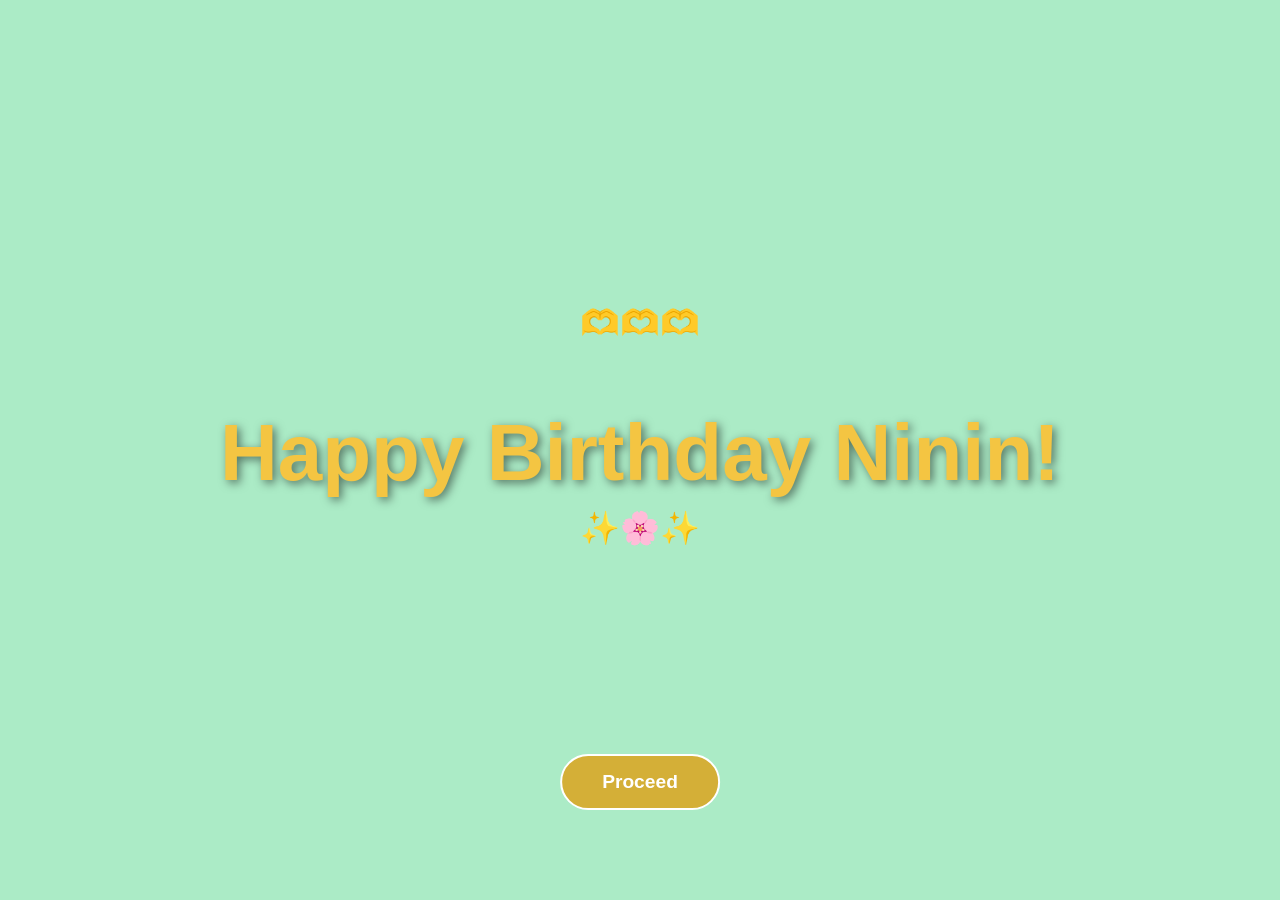
==== index.html @ a20d1628 "Add files via upload" ====
<!DOCTYPE html>
<html lang="en">
<head>
    <meta charset="UTF-8">
    <meta name="viewport" content="width=device-width, initial-scale=1.0">
    <title>PROJECT BIRTHDAY</title>
    <link rel="stylesheet" href="index.css">
</head>
<body>

    <video autoplay muted loop id="bg-video">
        <source src="assets/petals.mp4" type="video/mp4">
    </video>

    <div class="overlay"></div>

    <div class="container">
        <!-- Countdown Section -->
        <div id="countdown-wrapper" class="glass-panel">
            <h1>Counting down to your day...</h1>
            <div id="timer">
                <div class="time-box"><span id="days">00</span><p>Days</p></div>
                <div class="time-box"><span id="hours">00</span><p>Hours</p></div>
                <div class="time-box"><span id="minutes">00</span><p>Mins</p></div>
                <div class="time-box"><span id="seconds">00</span><p>Secs</p></div>
            </div>
        </div>

        <!-- Birthday Message Section -->
        <div id="birthday-message" class="glass-panel hidden">
            <div class="sparkles">🫶🫶🫶</div>
            <h2 class="greeting-text">Happy Birthday Ninin!</h2>
            <div class="sparkles">✨🌸✨</div>
            <a href="ninin1.html" class="proceed-btn">Proceed</a>
        </div>
    </div>

    <script>
        const targetDate = new Date("May 14, 2026 23:50:00").getTime();

        const timerInterval = setInterval(function() {
            const now = new Date().getTime();
            const distance = targetDate - now;

            // Logic for reveal
            if (distance < 0) {
                clearInterval(timerInterval);
                document.getElementById("countdown-wrapper").classList.add("hidden");
                document.getElementById("birthday-message").classList.remove("hidden");
                return;
            }

            // Time Calculations
            const d = Math.floor(distance / 86400000);
            const h = Math.floor((distance % 86400000) / 3600000);
            const m = Math.floor((distance % 3600000) / 60000);
            const s = Math.floor((distance % 60000) / 1000);

            // Display update
            document.getElementById("days").innerText = d.toString().padStart(2, '0');
            document.getElementById("hours").innerText = h.toString().padStart(2, '0');
            document.getElementById("minutes").innerText = m.toString().padStart(2, '0');
            document.getElementById("seconds").innerText = s.toString().padStart(2, '0');

        }, 1000);
    </script>
</body>
</html>
---- index.css ----
body, html {
    margin: 0;
    padding: 0;
    height: 100%;
    font-family: 'Segoe UI', Tahoma, Geneva, Verdana, sans-serif;
    overflow: hidden;
    color: white;
}

/* Video Background */
#bg-video {
    position: fixed;
    right: 0;
    bottom: 0;
    min-width: 100%;
    min-height: 100%;
    z-index: -1;
}

.overlay {
    position: fixed;
    top: 0;
    left: 0;
    width: 100%;
    height: 100%;
    background: rgba(46, 204, 113, 0.4); /* 60% Emerald Green Tint */
    z-index: 0;
}

.container {
    position: relative;
    z-index: 1;
    display: flex;
    justify-content: center;
    align-items: center;
    height: 100vh;
    text-align: center;
}

/* Countdown Styles */
#timer {
    display: flex;
    gap: 20px;
    margin-top: 20px;
}

 
 
 
 

/* Updated Frosted Glass Time Boxes */
.time-box {
    /* Semi-transparent Marigold to allow the petals to show through slightly */
    background: rgba(244, 197, 66, 0.25); 
    
    /* The "Magic" iPhone Blur Effect */
    backdrop-filter: blur(15px);
    -webkit-backdrop-filter: blur(15px); /* Safari support */
    
    padding: 25px;
    border-radius: 20px; /* Slightly rounder for that modern OS look */
    min-width: 90px;
    
    /* Subtle white border to define the glass edge */
    border: 1px solid rgba(255, 255, 255, 0.3);
    
    /* Soft glow instead of a heavy shadow */
    box-shadow: 0 8px 32px 0 rgba(0, 0, 0, 0.15);
    
    display: flex;
    flex-direction: column;
    align-items: center;
    justify-content: center;
}

.time-box span {
    font-size: 3.5rem;
    font-weight: 800; /* Extra bold for visibility */
    display: block;
    /* Using a slightly deeper gold for better contrast */
    color: #B8860B; 
    /* Stronger shadow to lift the number off the glass */
    text-shadow: 0 0 10px rgba(0, 0, 0, 0.3), 1px 1px 2px rgba(0, 0, 0, 0.5);
}

.time-box p {
    margin: 5px 0 0 0;
    text-transform: uppercase;
    font-size: 0.85rem; /* Slightly larger */
    letter-spacing: 1.5px;
    font-weight: 700;
    /* High-contrast white with a dark outline */
    color: #FFFFFF;
    text-shadow: 1px 1px 3px rgba(0, 0, 0, 0.6);
}

/* Birthday Message */
.greeting-text {
    font-size: 5rem;
    color: #F4C542; /* Marigold */
    text-shadow: 3px 3px 10px rgba(0,0,0,0.5);
    margin-bottom: 10px;
    animation: bounce 2s infinite;
}

.sparkles {
    font-size: 2rem;
    margin-bottom: 50px;
}

.proceed-btn {
    position: absolute;
    bottom: 10%;
    left: 50%;
    transform: translateX(-50%);
    background-color: #D4AF37; /* 10% Deep Gold */
    color: white;
    padding: 15px 40px;
    text-decoration: none;
    border-radius: 30px;
    font-weight: bold;
    font-size: 1.2rem;
    transition: 0.3s;
    border: 2px solid white;
}

.proceed-btn:hover {
    background-color: #F4C542;
    color: #1e8449;
}

.hidden {
    display: none !important;
}

@keyframes bounce {
    0%, 20%, 50%, 80%, 100% {transform: translateY(0);}
    40% {transform: translateY(-20px);}
    60% {transform: translateY(-10px);}
}
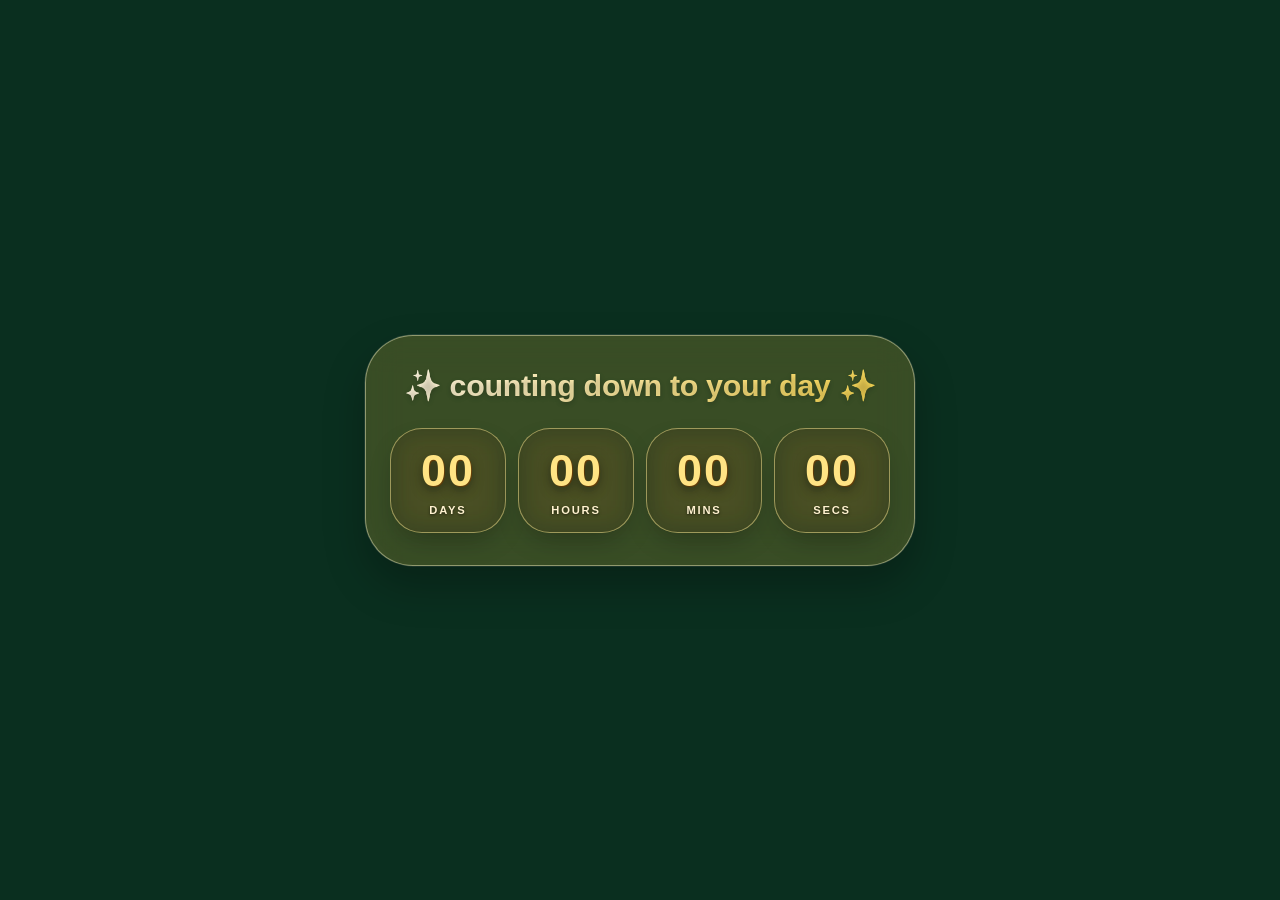
==== commit 44764365: "Update index.html" ====
--- a/index.html
+++ b/index.html
@@ -2,22 +2,316 @@
 <html lang="en">
 <head>
     <meta charset="UTF-8">
-    <meta name="viewport" content="width=device-width, initial-scale=1.0">
-    <title>PROJECT BIRTHDAY</title>
-    <link rel="stylesheet" href="index.css">
+    <meta name="viewport" content="width=device-width, initial-scale=1.0, viewport-fit=cover, user-scalable=no">
+    <title>PROJECT BIRTHDAY • NININ</title>
+    <style>
+        * {
+            margin: 0;
+            padding: 0;
+            box-sizing: border-box;
+        }
+
+        body, html {
+            margin: 0;
+            padding: 0;
+            height: 100%;
+            width: 100%;
+            font-family: 'Segoe UI', 'SF Pro Display', -apple-system, BlinkMacSystemFont, 'Roboto', Helvetica, Arial, sans-serif;
+            overflow: hidden;
+            color: white;
+            background: #0a2f1f; /* fallback rich green */
+        }
+
+        /* ----- VIDEO BACKGROUND ----- */
+        #bg-video {
+            position: fixed;
+            top: 0;
+            left: 0;
+            width: 100%;
+            height: 100%;
+            object-fit: cover;
+            z-index: -2;
+        }
+
+        /* ----- EMERALD TINT OVERLAY (softer, elegant) ----- */
+        .overlay {
+            position: fixed;
+            top: 0;
+            left: 0;
+            width: 100%;
+            height: 100%;
+            background: rgba(36, 113, 83, 0.55); /* richer emerald tone */
+            backdrop-filter: brightness(1.02);
+            z-index: -1;
+        }
+
+        /* main container - perfect centering on all phones */
+        .container {
+            position: relative;
+            z-index: 2;
+            display: flex;
+            justify-content: center;
+            align-items: center;
+            height: 100vh;
+            width: 100%;
+            text-align: center;
+            padding: 1rem;
+        }
+
+        /* Shared glass panel style — responsive & touch-friendly */
+        .glass-panel {
+            background: rgba(244, 197, 66, 0.2);
+            backdrop-filter: blur(18px);
+            -webkit-backdrop-filter: blur(18px);
+            border-radius: 48px;
+            border: 1px solid rgba(255, 245, 200, 0.45);
+            box-shadow: 0 20px 40px rgba(0, 0, 0, 0.25), 0 0 0 0.5px rgba(255, 255, 255, 0.2);
+            padding: 2rem 1.5rem;
+            width: 90%;
+            max-width: 550px;
+            transition: all 0.3s ease;
+        }
+
+        /* countdown specific heading */
+        .glass-panel h1 {
+            font-size: 1.9rem;
+            font-weight: 600;
+            letter-spacing: -0.3px;
+            margin-bottom: 1.5rem;
+            background: linear-gradient(135deg, #FFF8E7, #F7D44A);
+            background-clip: text;
+            -webkit-background-clip: text;
+            color: transparent;
+            text-shadow: 0 2px 5px rgba(0,0,0,0.2);
+        }
+
+        /* TIMER FLEX - responsive grid */
+        #timer {
+            display: flex;
+            flex-wrap: wrap;
+            justify-content: center;
+            gap: 12px;
+            margin-top: 0.5rem;
+        }
+
+        /* modern frosted glass time boxes — optimized for mobile tap targets */
+        .time-box {
+            background: rgba(30, 30, 20, 0.3);
+            backdrop-filter: blur(16px);
+            -webkit-backdrop-filter: blur(16px);
+            padding: 1rem 0.5rem;
+            border-radius: 32px;
+            min-width: 70px;
+            flex: 1 1 auto;
+            border: 1px solid rgba(255, 235, 150, 0.5);
+            box-shadow: 0 12px 28px -8px rgba(0, 0, 0, 0.3);
+            transition: transform 0.2s ease;
+        }
+
+        .time-box span {
+            font-size: 2.8rem;
+            font-weight: 800;
+            display: block;
+            color: #FFE484;
+            text-shadow: 0 4px 12px rgba(0, 0, 0, 0.5), 1px 1px 0 #7a4c0c;
+            letter-spacing: 2px;
+        }
+
+        .time-box p {
+            margin: 8px 0 0 0;
+            text-transform: uppercase;
+            font-size: 0.7rem;
+            letter-spacing: 1.8px;
+            font-weight: 700;
+            color: #FFF2D0;
+            text-shadow: 0 1px 3px rgba(0, 0, 0, 0.6);
+        }
+
+        /* birthday message section (hidden at start) */
+        #birthday-message {
+            text-align: center;
+            padding: 2rem 1.8rem;
+        }
+
+        .greeting-text {
+            font-size: 3.5rem;
+            font-weight: 800;
+            background: linear-gradient(125deg, #FFDF85, #FFB347);
+            background-clip: text;
+            -webkit-background-clip: text;
+            color: transparent;
+            text-shadow: 0 2px 12px rgba(0, 0, 0, 0.3);
+            margin: 20px 0 10px;
+            letter-spacing: -0.5px;
+            animation: bounce 2s infinite ease;
+        }
+
+        .sparkles {
+            font-size: 2.6rem;
+            letter-spacing: 8px;
+            filter: drop-shadow(0 0 5px gold);
+        }
+
+        /* proceed button — large enough for thumbs */
+        .proceed-btn {
+            display: inline-block;
+            background: linear-gradient(105deg, #D4AF37, #F5C542);
+            color: #1e562e;
+            padding: 14px 32px;
+            margin-top: 32px;
+            text-decoration: none;
+            border-radius: 60px;
+            font-weight: 800;
+            font-size: 1.35rem;
+            transition: all 0.25s;
+            border: none;
+            box-shadow: 0 10px 20px rgba(0, 0, 0, 0.2);
+            cursor: pointer;
+            backdrop-filter: blur(2px);
+            letter-spacing: 1px;
+        }
+
+        .proceed-btn:active {
+            transform: scale(0.97);
+            background: #e6bc3c;
+            box-shadow: 0 4px 12px black;
+        }
+
+        .hidden {
+            display: none !important;
+        }
+
+        /* animated bounce */
+        @keyframes bounce {
+            0%, 20%, 50%, 80%, 100% { transform: translateY(0); }
+            40% { transform: translateY(-12px); }
+            60% { transform: translateY(-6px); }
+        }
+
+        /* ==========  RESPONSIVE: MOBILE FIRST (iPhone & Android) ========== */
+        @media (max-width: 550px) {
+            .glass-panel {
+                padding: 1.5rem 1rem;
+                border-radius: 40px;
+                width: 92%;
+            }
+
+            .glass-panel h1 {
+                font-size: 1.6rem;
+                margin-bottom: 1rem;
+            }
+
+            .time-box {
+                padding: 0.75rem 0.2rem;
+                min-width: 68px;
+                border-radius: 28px;
+            }
+
+            .time-box span {
+                font-size: 2.2rem;
+            }
+
+            .time-box p {
+                font-size: 0.65rem;
+                letter-spacing: 1px;
+            }
+
+            #timer {
+                gap: 8px;
+            }
+
+            .greeting-text {
+                font-size: 2.6rem;
+            }
+
+            .sparkles {
+                font-size: 2rem;
+                letter-spacing: 5px;
+            }
+
+            .proceed-btn {
+                padding: 12px 24px;
+                font-size: 1.2rem;
+            }
+        }
+
+        /* for very small devices (old iPhones SE, small androids) */
+        @media (max-width: 420px) {
+            .time-box span {
+                font-size: 1.9rem;
+            }
+            .time-box {
+                min-width: 58px;
+                padding: 0.6rem 0.1rem;
+            }
+            .glass-panel h1 {
+                font-size: 1.4rem;
+            }
+            .greeting-text {
+                font-size: 2.3rem;
+            }
+        }
+
+        /* landscape mode adjustments: keep timer visible without overflow */
+        @media (max-height: 500px) and (orientation: landscape) {
+            .container {
+                padding: 0.5rem;
+            }
+            .glass-panel {
+                padding: 0.8rem 1rem;
+            }
+            .glass-panel h1 {
+                font-size: 1.3rem;
+                margin-bottom: 0.5rem;
+            }
+            .time-box span {
+                font-size: 1.7rem;
+            }
+            .time-box {
+                padding: 0.4rem 0.2rem;
+                min-width: 60px;
+            }
+            .proceed-btn {
+                margin-top: 12px;
+                padding: 6px 20px;
+                font-size: 1rem;
+            }
+            .greeting-text {
+                margin: 8px 0;
+                font-size: 2rem;
+            }
+        }
+
+        /* smooth hover effect for modern devices (no sticky hover on touch) */
+        @media (hover: hover) {
+            .proceed-btn:hover {
+                background: #FFD966;
+                transform: scale(1.02);
+                color: #1a472a;
+                box-shadow: 0 12px 24px rgba(0,0,0,0.3);
+            }
+        }
+
+        /* accessibility: remove tap highlight on mobile */
+        .proceed-btn, .time-box {
+            -webkit-tap-highlight-color: transparent;
+        }
+    </style>
 </head>
 <body>
 
-    <video autoplay muted loop id="bg-video">
+    <!-- PETALS VIDEO BACKGROUND (with fallback gradient) -->
+    <video autoplay muted loop playsinline id="bg-video">
         <source src="assets/petals.mp4" type="video/mp4">
+        <!-- Fallback text if video missing — but gradient still shows under overlay -->
     </video>
 
     <div class="overlay"></div>
 
     <div class="container">
-        <!-- Countdown Section -->
+        <!-- COUNTDOWN SECTION -->
         <div id="countdown-wrapper" class="glass-panel">
-            <h1>Counting down to your day...</h1>
+            <h1>✨ counting down to your day ✨</h1>
             <div id="timer">
                 <div class="time-box"><span id="days">00</span><p>Days</p></div>
                 <div class="time-box"><span id="hours">00</span><p>Hours</p></div>
@@ -26,43 +320,101 @@
             </div>
         </div>
 
-        <!-- Birthday Message Section -->
+        <!-- BIRTHDAY MESSAGE SECTION (initially hidden) -->
         <div id="birthday-message" class="glass-panel hidden">
             <div class="sparkles">🫶🫶🫶</div>
             <h2 class="greeting-text">Happy Birthday Ninin!</h2>
             <div class="sparkles">✨🌸✨</div>
-            <a href="ninin1.html" class="proceed-btn">Proceed</a>
+            <a href="ninin1.html" class="proceed-btn">Proceed ➤</a>
         </div>
     </div>
 
     <script>
-        const targetDate = new Date("May 14, 2026 23:50:00").getTime();
-
-        const timerInterval = setInterval(function() {
-            const now = new Date().getTime();
-            const distance = targetDate - now;
-
-            // Logic for reveal
-            if (distance < 0) {
-                clearInterval(timerInterval);
-                document.getElementById("countdown-wrapper").classList.add("hidden");
-                document.getElementById("birthday-message").classList.remove("hidden");
-                return;
-            }
-
-            // Time Calculations
-            const d = Math.floor(distance / 86400000);
-            const h = Math.floor((distance % 86400000) / 3600000);
-            const m = Math.floor((distance % 3600000) / 60000);
-            const s = Math.floor((distance % 60000) / 1000);
-
-            // Display update
-            document.getElementById("days").innerText = d.toString().padStart(2, '0');
-            document.getElementById("hours").innerText = h.toString().padStart(2, '0');
-            document.getElementById("minutes").innerText = m.toString().padStart(2, '0');
-            document.getElementById("seconds").innerText = s.toString().padStart(2, '0');
-
-        }, 1000);
+        (function() {
+            // 🎂 TARGET DATE: May 14, 2026, 23:50:00
+            const targetDate = new Date("May 14, 2026 23:50:00").getTime();
+
+            // DOM elements
+            const countdownWrapper = document.getElementById("countdown-wrapper");
+            const birthdayMessageDiv = document.getElementById("birthday-message");
+            const daysSpan = document.getElementById("days");
+            const hoursSpan = document.getElementById("hours");
+            const minutesSpan = document.getElementById("minutes");
+            const secondsSpan = document.getElementById("seconds");
+
+            // Optional: preload or handle any edge cases
+            let timerRunning = true;
+
+            function updateCountdown() {
+                const now = new Date().getTime();
+                const distance = targetDate - now;
+
+                // 🎉 REACHED BIRTHDAY: show message and hide countdown
+                if (distance <= 0) {
+                    if (timerRunning) {
+                        // Stop timer and switch UI
+                        clearInterval(timerInterval);
+                        timerRunning = false;
+                        
+                        // Hide countdown panel, show birthday panel
+                        countdownWrapper.classList.add("hidden");
+                        birthdayMessageDiv.classList.remove("hidden");
+                    }
+                    return; // exit early
+                }
+
+                // Calculate time units
+                const days = Math.floor(distance / (1000 * 60 * 60 * 24));
+                const hours = Math.floor((distance % (1000 * 60 * 60 * 24)) / (1000 * 60 * 60));
+                const minutes = Math.floor((distance % (1000 * 60 * 60)) / (1000 * 60));
+                const seconds = Math.floor((distance % (1000 * 60)) / 1000);
+
+                // Update DOM with leading zeros
+                daysSpan.innerText = days.toString().padStart(2, '0');
+                hoursSpan.innerText = hours.toString().padStart(2, '0');
+                minutesSpan.innerText = minutes.toString().padStart(2, '0');
+                secondsSpan.innerText = seconds.toString().padStart(2, '0');
+            }
+
+            // initial call
+            updateCountdown();
+
+            // set interval only if not expired at start
+            let timerInterval;
+            if (targetDate - new Date().getTime() > 0) {
+                timerInterval = setInterval(updateCountdown, 1000);
+            } else {
+                // already birthday! immediately show message
+                countdownWrapper.classList.add("hidden");
+                birthdayMessageDiv.classList.remove("hidden");
+            }
+
+            // ensure that if the timer reveals exactly at the moment, edge case sync
+            // also manage visibility after tab restore
+            window.addEventListener('focus', function() {
+                const nowCheck = new Date().getTime();
+                if (targetDate - nowCheck <= 0) {
+                    if (countdownWrapper && birthdayMessageDiv) {
+                        countdownWrapper.classList.add("hidden");
+                        birthdayMessageDiv.classList.remove("hidden");
+                    }
+                    if (timerInterval) clearInterval(timerInterval);
+                } else {
+                    // re-check values to keep them correct
+                    updateCountdown();
+                }
+            });
+
+            // iPhone / Android: ensure video background plays nicely with inline autoplay muted playsinline
+            const bgVideo = document.getElementById('bg-video');
+            if (bgVideo) {
+                // for mobile to guarantee playback even with low power mode, attempt play if paused
+                bgVideo.play().catch(e => {
+                    // autoplay prevented? we can still rely on muted attribute, but fallback is fine
+                    console.log("Video autoplay blocked (user interaction maybe needed), but background visible.");
+                });
+            }
+        })();
     </script>
 </body>
-</html>+</html>
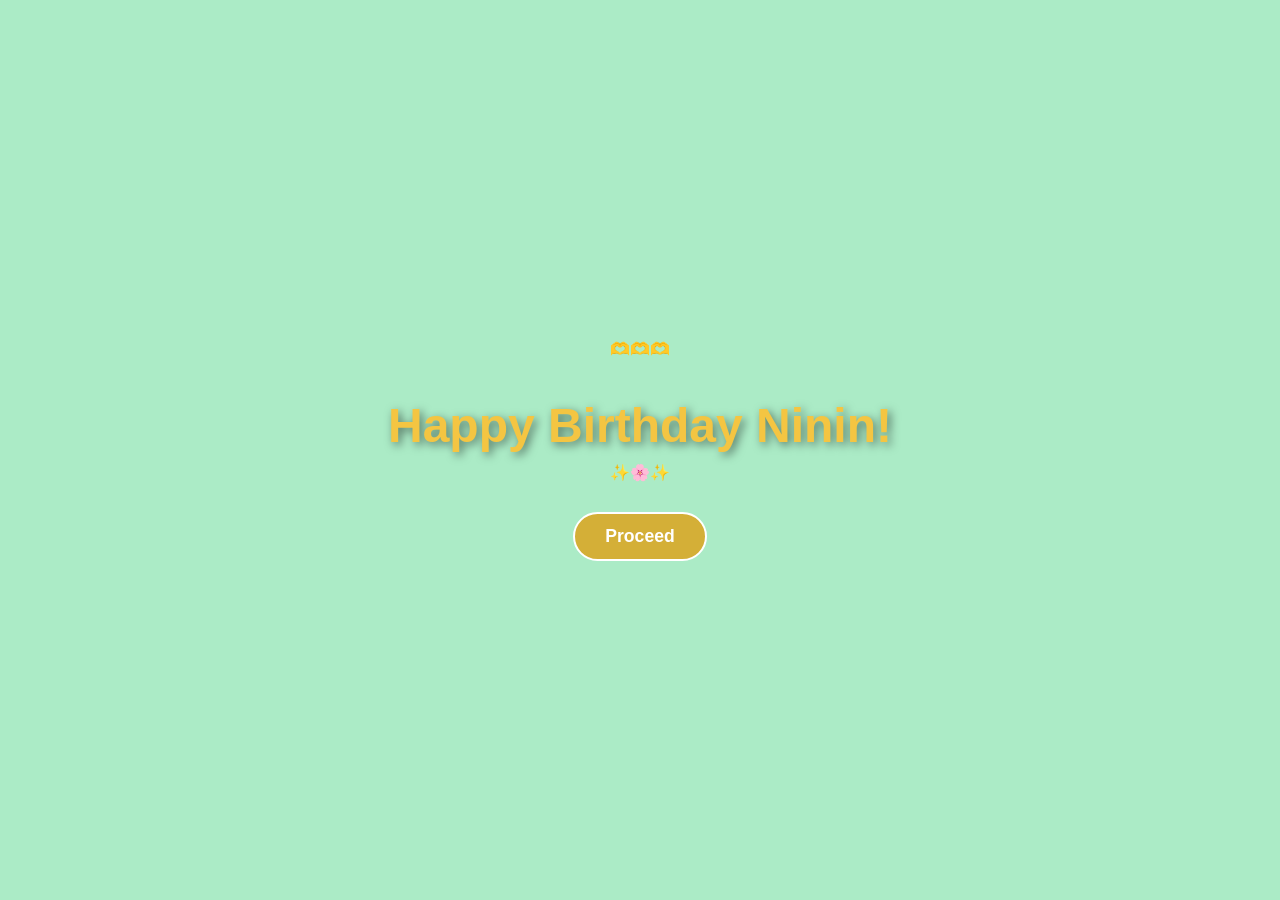
==== commit b0a495ea: "Update index.html" ====
--- a/index.html
+++ b/index.html
@@ -2,316 +2,24 @@
 <html lang="en">
 <head>
     <meta charset="UTF-8">
-    <meta name="viewport" content="width=device-width, initial-scale=1.0, viewport-fit=cover, user-scalable=no">
-    <title>PROJECT BIRTHDAY • NININ</title>
-    <style>
-        * {
-            margin: 0;
-            padding: 0;
-            box-sizing: border-box;
-        }
-
-        body, html {
-            margin: 0;
-            padding: 0;
-            height: 100%;
-            width: 100%;
-            font-family: 'Segoe UI', 'SF Pro Display', -apple-system, BlinkMacSystemFont, 'Roboto', Helvetica, Arial, sans-serif;
-            overflow: hidden;
-            color: white;
-            background: #0a2f1f; /* fallback rich green */
-        }
-
-        /* ----- VIDEO BACKGROUND ----- */
-        #bg-video {
-            position: fixed;
-            top: 0;
-            left: 0;
-            width: 100%;
-            height: 100%;
-            object-fit: cover;
-            z-index: -2;
-        }
-
-        /* ----- EMERALD TINT OVERLAY (softer, elegant) ----- */
-        .overlay {
-            position: fixed;
-            top: 0;
-            left: 0;
-            width: 100%;
-            height: 100%;
-            background: rgba(36, 113, 83, 0.55); /* richer emerald tone */
-            backdrop-filter: brightness(1.02);
-            z-index: -1;
-        }
-
-        /* main container - perfect centering on all phones */
-        .container {
-            position: relative;
-            z-index: 2;
-            display: flex;
-            justify-content: center;
-            align-items: center;
-            height: 100vh;
-            width: 100%;
-            text-align: center;
-            padding: 1rem;
-        }
-
-        /* Shared glass panel style — responsive & touch-friendly */
-        .glass-panel {
-            background: rgba(244, 197, 66, 0.2);
-            backdrop-filter: blur(18px);
-            -webkit-backdrop-filter: blur(18px);
-            border-radius: 48px;
-            border: 1px solid rgba(255, 245, 200, 0.45);
-            box-shadow: 0 20px 40px rgba(0, 0, 0, 0.25), 0 0 0 0.5px rgba(255, 255, 255, 0.2);
-            padding: 2rem 1.5rem;
-            width: 90%;
-            max-width: 550px;
-            transition: all 0.3s ease;
-        }
-
-        /* countdown specific heading */
-        .glass-panel h1 {
-            font-size: 1.9rem;
-            font-weight: 600;
-            letter-spacing: -0.3px;
-            margin-bottom: 1.5rem;
-            background: linear-gradient(135deg, #FFF8E7, #F7D44A);
-            background-clip: text;
-            -webkit-background-clip: text;
-            color: transparent;
-            text-shadow: 0 2px 5px rgba(0,0,0,0.2);
-        }
-
-        /* TIMER FLEX - responsive grid */
-        #timer {
-            display: flex;
-            flex-wrap: wrap;
-            justify-content: center;
-            gap: 12px;
-            margin-top: 0.5rem;
-        }
-
-        /* modern frosted glass time boxes — optimized for mobile tap targets */
-        .time-box {
-            background: rgba(30, 30, 20, 0.3);
-            backdrop-filter: blur(16px);
-            -webkit-backdrop-filter: blur(16px);
-            padding: 1rem 0.5rem;
-            border-radius: 32px;
-            min-width: 70px;
-            flex: 1 1 auto;
-            border: 1px solid rgba(255, 235, 150, 0.5);
-            box-shadow: 0 12px 28px -8px rgba(0, 0, 0, 0.3);
-            transition: transform 0.2s ease;
-        }
-
-        .time-box span {
-            font-size: 2.8rem;
-            font-weight: 800;
-            display: block;
-            color: #FFE484;
-            text-shadow: 0 4px 12px rgba(0, 0, 0, 0.5), 1px 1px 0 #7a4c0c;
-            letter-spacing: 2px;
-        }
-
-        .time-box p {
-            margin: 8px 0 0 0;
-            text-transform: uppercase;
-            font-size: 0.7rem;
-            letter-spacing: 1.8px;
-            font-weight: 700;
-            color: #FFF2D0;
-            text-shadow: 0 1px 3px rgba(0, 0, 0, 0.6);
-        }
-
-        /* birthday message section (hidden at start) */
-        #birthday-message {
-            text-align: center;
-            padding: 2rem 1.8rem;
-        }
-
-        .greeting-text {
-            font-size: 3.5rem;
-            font-weight: 800;
-            background: linear-gradient(125deg, #FFDF85, #FFB347);
-            background-clip: text;
-            -webkit-background-clip: text;
-            color: transparent;
-            text-shadow: 0 2px 12px rgba(0, 0, 0, 0.3);
-            margin: 20px 0 10px;
-            letter-spacing: -0.5px;
-            animation: bounce 2s infinite ease;
-        }
-
-        .sparkles {
-            font-size: 2.6rem;
-            letter-spacing: 8px;
-            filter: drop-shadow(0 0 5px gold);
-        }
-
-        /* proceed button — large enough for thumbs */
-        .proceed-btn {
-            display: inline-block;
-            background: linear-gradient(105deg, #D4AF37, #F5C542);
-            color: #1e562e;
-            padding: 14px 32px;
-            margin-top: 32px;
-            text-decoration: none;
-            border-radius: 60px;
-            font-weight: 800;
-            font-size: 1.35rem;
-            transition: all 0.25s;
-            border: none;
-            box-shadow: 0 10px 20px rgba(0, 0, 0, 0.2);
-            cursor: pointer;
-            backdrop-filter: blur(2px);
-            letter-spacing: 1px;
-        }
-
-        .proceed-btn:active {
-            transform: scale(0.97);
-            background: #e6bc3c;
-            box-shadow: 0 4px 12px black;
-        }
-
-        .hidden {
-            display: none !important;
-        }
-
-        /* animated bounce */
-        @keyframes bounce {
-            0%, 20%, 50%, 80%, 100% { transform: translateY(0); }
-            40% { transform: translateY(-12px); }
-            60% { transform: translateY(-6px); }
-        }
-
-        /* ==========  RESPONSIVE: MOBILE FIRST (iPhone & Android) ========== */
-        @media (max-width: 550px) {
-            .glass-panel {
-                padding: 1.5rem 1rem;
-                border-radius: 40px;
-                width: 92%;
-            }
-
-            .glass-panel h1 {
-                font-size: 1.6rem;
-                margin-bottom: 1rem;
-            }
-
-            .time-box {
-                padding: 0.75rem 0.2rem;
-                min-width: 68px;
-                border-radius: 28px;
-            }
-
-            .time-box span {
-                font-size: 2.2rem;
-            }
-
-            .time-box p {
-                font-size: 0.65rem;
-                letter-spacing: 1px;
-            }
-
-            #timer {
-                gap: 8px;
-            }
-
-            .greeting-text {
-                font-size: 2.6rem;
-            }
-
-            .sparkles {
-                font-size: 2rem;
-                letter-spacing: 5px;
-            }
-
-            .proceed-btn {
-                padding: 12px 24px;
-                font-size: 1.2rem;
-            }
-        }
-
-        /* for very small devices (old iPhones SE, small androids) */
-        @media (max-width: 420px) {
-            .time-box span {
-                font-size: 1.9rem;
-            }
-            .time-box {
-                min-width: 58px;
-                padding: 0.6rem 0.1rem;
-            }
-            .glass-panel h1 {
-                font-size: 1.4rem;
-            }
-            .greeting-text {
-                font-size: 2.3rem;
-            }
-        }
-
-        /* landscape mode adjustments: keep timer visible without overflow */
-        @media (max-height: 500px) and (orientation: landscape) {
-            .container {
-                padding: 0.5rem;
-            }
-            .glass-panel {
-                padding: 0.8rem 1rem;
-            }
-            .glass-panel h1 {
-                font-size: 1.3rem;
-                margin-bottom: 0.5rem;
-            }
-            .time-box span {
-                font-size: 1.7rem;
-            }
-            .time-box {
-                padding: 0.4rem 0.2rem;
-                min-width: 60px;
-            }
-            .proceed-btn {
-                margin-top: 12px;
-                padding: 6px 20px;
-                font-size: 1rem;
-            }
-            .greeting-text {
-                margin: 8px 0;
-                font-size: 2rem;
-            }
-        }
-
-        /* smooth hover effect for modern devices (no sticky hover on touch) */
-        @media (hover: hover) {
-            .proceed-btn:hover {
-                background: #FFD966;
-                transform: scale(1.02);
-                color: #1a472a;
-                box-shadow: 0 12px 24px rgba(0,0,0,0.3);
-            }
-        }
-
-        /* accessibility: remove tap highlight on mobile */
-        .proceed-btn, .time-box {
-            -webkit-tap-highlight-color: transparent;
-        }
-    </style>
+    <meta name="viewport" content="width=device-width, initial-scale=1.0">
+    <title>PROJECT BIRTHDAY</title>
+    <!-- This links to your CSS file -->
+    <link rel="stylesheet" href="index.css">
 </head>
 <body>
 
-    <!-- PETALS VIDEO BACKGROUND (with fallback gradient) -->
-    <video autoplay muted loop playsinline id="bg-video">
+    <!-- Video Background: 'playsinline' is required for mobile autoplay -->
+    <video autoplay muted loop playsinline webkit-playsinline id="bg-video">
         <source src="assets/petals.mp4" type="video/mp4">
-        <!-- Fallback text if video missing — but gradient still shows under overlay -->
     </video>
 
     <div class="overlay"></div>
 
     <div class="container">
-        <!-- COUNTDOWN SECTION -->
+        <!-- Countdown Section -->
         <div id="countdown-wrapper" class="glass-panel">
-            <h1>✨ counting down to your day ✨</h1>
+            <h1>Counting down to your day...</h1>
             <div id="timer">
                 <div class="time-box"><span id="days">00</span><p>Days</p></div>
                 <div class="time-box"><span id="hours">00</span><p>Hours</p></div>
@@ -320,101 +28,40 @@
             </div>
         </div>
 
-        <!-- BIRTHDAY MESSAGE SECTION (initially hidden) -->
+        <!-- Birthday Message Section -->
         <div id="birthday-message" class="glass-panel hidden">
             <div class="sparkles">🫶🫶🫶</div>
             <h2 class="greeting-text">Happy Birthday Ninin!</h2>
             <div class="sparkles">✨🌸✨</div>
-            <a href="ninin1.html" class="proceed-btn">Proceed ➤</a>
+            <a href="ninin1.html" class="proceed-btn">Proceed</a>
         </div>
     </div>
 
     <script>
-        (function() {
-            // 🎂 TARGET DATE: May 14, 2026, 23:50:00
-            const targetDate = new Date("May 14, 2026 23:50:00").getTime();
+        const targetDate = new Date("May 14, 2026 23:50:00").getTime();
 
-            // DOM elements
-            const countdownWrapper = document.getElementById("countdown-wrapper");
-            const birthdayMessageDiv = document.getElementById("birthday-message");
-            const daysSpan = document.getElementById("days");
-            const hoursSpan = document.getElementById("hours");
-            const minutesSpan = document.getElementById("minutes");
-            const secondsSpan = document.getElementById("seconds");
+        const timerInterval = setInterval(function() {
+            const now = new Date().getTime();
+            const distance = targetDate - now;
 
-            // Optional: preload or handle any edge cases
-            let timerRunning = true;
-
-            function updateCountdown() {
-                const now = new Date().getTime();
-                const distance = targetDate - now;
-
-                // 🎉 REACHED BIRTHDAY: show message and hide countdown
-                if (distance <= 0) {
-                    if (timerRunning) {
-                        // Stop timer and switch UI
-                        clearInterval(timerInterval);
-                        timerRunning = false;
-                        
-                        // Hide countdown panel, show birthday panel
-                        countdownWrapper.classList.add("hidden");
-                        birthdayMessageDiv.classList.remove("hidden");
-                    }
-                    return; // exit early
-                }
-
-                // Calculate time units
-                const days = Math.floor(distance / (1000 * 60 * 60 * 24));
-                const hours = Math.floor((distance % (1000 * 60 * 60 * 24)) / (1000 * 60 * 60));
-                const minutes = Math.floor((distance % (1000 * 60 * 60)) / (1000 * 60));
-                const seconds = Math.floor((distance % (1000 * 60)) / 1000);
-
-                // Update DOM with leading zeros
-                daysSpan.innerText = days.toString().padStart(2, '0');
-                hoursSpan.innerText = hours.toString().padStart(2, '0');
-                minutesSpan.innerText = minutes.toString().padStart(2, '0');
-                secondsSpan.innerText = seconds.toString().padStart(2, '0');
+            if (distance < 0) {
+                clearInterval(timerInterval);
+                document.getElementById("countdown-wrapper").classList.add("hidden");
+                document.getElementById("birthday-message").classList.remove("hidden");
+                return;
             }
 
-            // initial call
-            updateCountdown();
+            const d = Math.floor(distance / 86400000);
+            const h = Math.floor((distance % 86400000) / 3600000);
+            const m = Math.floor((distance % 3600000) / 60000);
+            const s = Math.floor((distance % 60000) / 1000);
 
-            // set interval only if not expired at start
-            let timerInterval;
-            if (targetDate - new Date().getTime() > 0) {
-                timerInterval = setInterval(updateCountdown, 1000);
-            } else {
-                // already birthday! immediately show message
-                countdownWrapper.classList.add("hidden");
-                birthdayMessageDiv.classList.remove("hidden");
-            }
+            document.getElementById("days").innerText = d.toString().padStart(2, '0');
+            document.getElementById("hours").innerText = h.toString().padStart(2, '0');
+            document.getElementById("minutes").innerText = m.toString().padStart(2, '0');
+            document.getElementById("seconds").innerText = s.toString().padStart(2, '0');
 
-            // ensure that if the timer reveals exactly at the moment, edge case sync
-            // also manage visibility after tab restore
-            window.addEventListener('focus', function() {
-                const nowCheck = new Date().getTime();
-                if (targetDate - nowCheck <= 0) {
-                    if (countdownWrapper && birthdayMessageDiv) {
-                        countdownWrapper.classList.add("hidden");
-                        birthdayMessageDiv.classList.remove("hidden");
-                    }
-                    if (timerInterval) clearInterval(timerInterval);
-                } else {
-                    // re-check values to keep them correct
-                    updateCountdown();
-                }
-            });
-
-            // iPhone / Android: ensure video background plays nicely with inline autoplay muted playsinline
-            const bgVideo = document.getElementById('bg-video');
-            if (bgVideo) {
-                // for mobile to guarantee playback even with low power mode, attempt play if paused
-                bgVideo.play().catch(e => {
-                    // autoplay prevented? we can still rely on muted attribute, but fallback is fine
-                    console.log("Video autoplay blocked (user interaction maybe needed), but background visible.");
-                });
-            }
-        })();
+        }, 1000);
     </script>
 </body>
 </html>
--- a/index.css
+++ b/index.css
@@ -0,0 +1,147 @@
+body, html {
+    margin: 0;
+    padding: 0;
+    height: 100%;
+    font-family: 'Segoe UI', Tahoma, Geneva, Verdana, sans-serif;
+    /* Changed overflow to auto for mobile so users can scroll if content is taller than screen */
+    overflow-x: hidden; 
+    color: white;
+}
+
+/* Video Background Fix for Mobile */
+#bg-video {
+    position: fixed;
+    right: 0;
+    bottom: 0;
+    min-width: 100%;
+    min-height: 100%;
+    width: auto;
+    height: auto;
+    z-index: -1;
+    /* Prevents video from shifting on mobile browser UI changes */
+    object-fit: cover; 
+}
+
+.overlay {
+    position: fixed;
+    top: 0;
+    left: 0;
+    width: 100%;
+    height: 100%;
+    background: rgba(46, 204, 113, 0.4); 
+    z-index: 0;
+}
+
+.container {
+    position: relative;
+    z-index: 1;
+    display: flex;
+    justify-content: center;
+    align-items: center;
+    min-height: 100vh; /* Changed to min-height */
+    width: 100%;
+    text-align: center;
+    padding: 20px;
+    box-sizing: border-box;
+}
+
+/* Countdown Styles */
+#timer {
+    display: flex;
+    flex-wrap: wrap; /* Allows boxes to wrap on small screens */
+    justify-content: center;
+    gap: 15px;
+    margin-top: 20px;
+}
+
+.time-box {
+    background: rgba(244, 197, 66, 0.25); 
+    backdrop-filter: blur(15px);
+    -webkit-backdrop-filter: blur(15px);
+    padding: 20px;
+    border-radius: 20px;
+    min-width: 80px; /* Reduced slightly for mobile */
+    border: 1px solid rgba(255, 255, 255, 0.3);
+    box-shadow: 0 8px 32px 0 rgba(0, 0, 0, 0.15);
+    display: flex;
+    flex-direction: column;
+    align-items: center;
+}
+
+.time-box span {
+    font-size: 2.5rem; /* Scaled down for general compatibility */
+    font-weight: 800;
+    color: #B8860B; 
+    text-shadow: 0 0 10px rgba(0, 0, 0, 0.3);
+}
+
+.time-box p {
+    margin: 5px 0 0 0;
+    text-transform: uppercase;
+    font-size: 0.7rem;
+    letter-spacing: 1px;
+    font-weight: 700;
+    color: #FFFFFF;
+}
+
+/* Greeting Text */
+.greeting-text {
+    font-size: 3rem; /* Scaled down base size */
+    color: #F4C542;
+    text-shadow: 3px 3px 10px rgba(0,0,0,0.5);
+    margin-bottom: 10px;
+    animation: bounce 2s infinite;
+}
+
+.proceed-btn {
+    display: inline-block;
+    margin-top: 30px;
+    background-color: #D4AF37;
+    color: white;
+    padding: 12px 30px;
+    text-decoration: none;
+    border-radius: 30px;
+    font-weight: bold;
+    font-size: 1.1rem;
+    transition: 0.3s;
+    border: 2px solid white;
+}
+
+/* --- MOBILE RESPONSIVENESS --- */
+@media (max-width: 600px) {
+    .greeting-text {
+        font-size: 2.2rem; /* Fits better on iPhone SE/Small Androids */
+    }
+
+    #timer {
+        gap: 10px;
+    }
+
+    .time-box {
+        padding: 15px;
+        min-width: 65px;
+        flex: 1 1 20%; /* Makes boxes distribute evenly */
+    }
+
+    .time-box span {
+        font-size: 1.8rem;
+    }
+
+    .time-box p {
+        font-size: 0.6rem;
+    }
+
+    h1 {
+        font-size: 1.2rem;
+    }
+}
+
+.hidden {
+    display: none !important;
+}
+
+@keyframes bounce {
+    0%, 20%, 50%, 80%, 100% {transform: translateY(0);}
+    40% {transform: translateY(-15px);}
+    60% {transform: translateY(-7px);}
+}
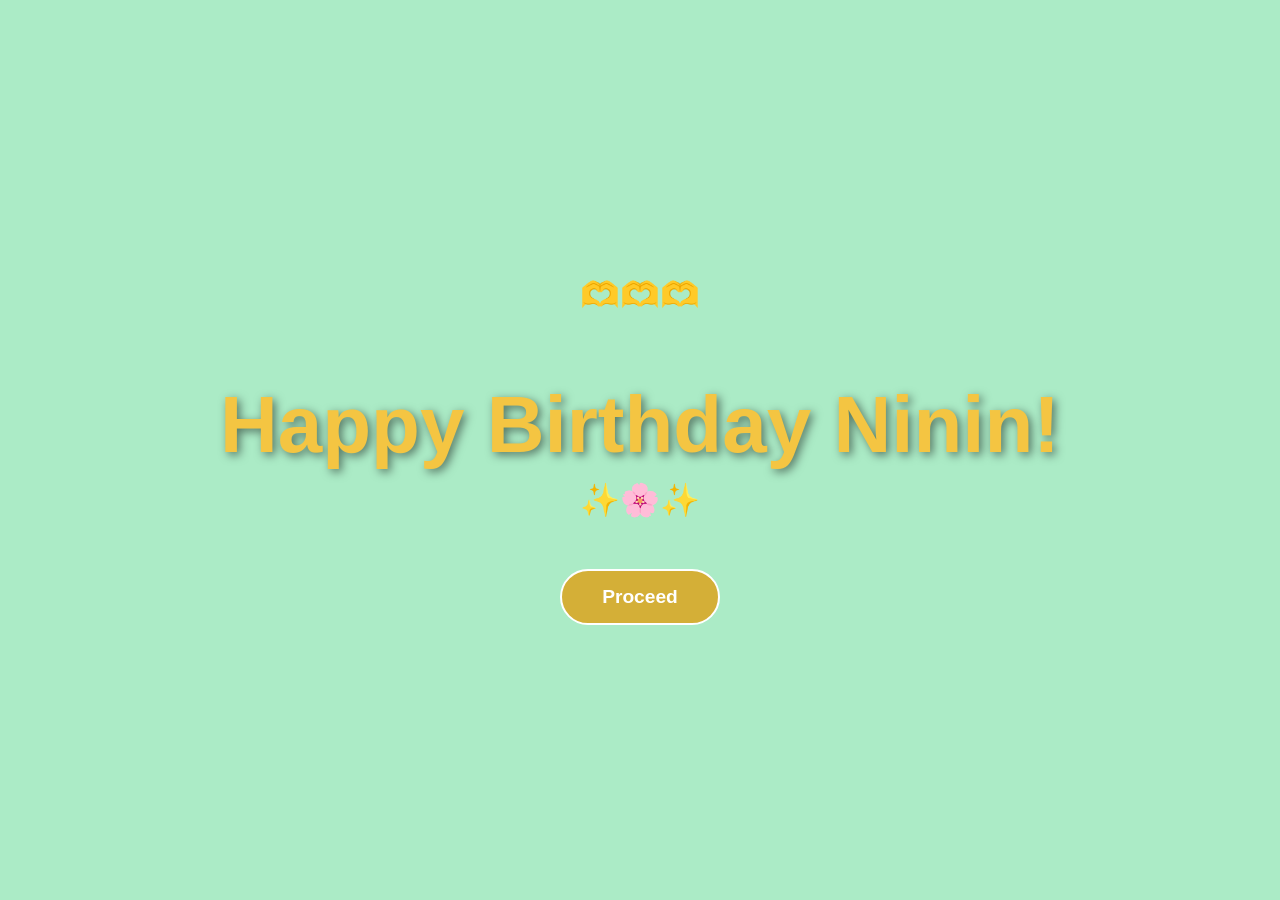
==== commit 263eaed1: "Update index.html" ====
--- a/index.html
+++ b/index.html
@@ -38,7 +38,7 @@
     </div>
 
     <script>
-        const targetDate = new Date("May 14, 2026 23:50:00").getTime();
+        const targetDate = new Date("May 14, 2026 21:45:00").getTime();
 
         const timerInterval = setInterval(function() {
             const now = new Date().getTime();
--- a/index.css
+++ b/index.css
@@ -3,12 +3,11 @@
     padding: 0;
     height: 100%;
     font-family: 'Segoe UI', Tahoma, Geneva, Verdana, sans-serif;
-    /* Changed overflow to auto for mobile so users can scroll if content is taller than screen */
-    overflow-x: hidden; 
+    overflow-x: hidden;
     color: white;
 }
 
-/* Video Background Fix for Mobile */
+/* Video Background */
 #bg-video {
     position: fixed;
     right: 0;
@@ -18,8 +17,7 @@
     width: auto;
     height: auto;
     z-index: -1;
-    /* Prevents video from shifting on mobile browser UI changes */
-    object-fit: cover; 
+    object-fit: cover;
 }
 
 .overlay {
@@ -28,7 +26,7 @@
     left: 0;
     width: 100%;
     height: 100%;
-    background: rgba(46, 204, 113, 0.4); 
+    background: rgba(46, 204, 113, 0.4); /* Emerald Green Tint */
     z-index: 0;
 }
 
@@ -38,8 +36,7 @@
     display: flex;
     justify-content: center;
     align-items: center;
-    min-height: 100vh; /* Changed to min-height */
-    width: 100%;
+    min-height: 100vh;
     text-align: center;
     padding: 20px;
     box-sizing: border-box;
@@ -48,19 +45,18 @@
 /* Countdown Styles */
 #timer {
     display: flex;
-    flex-wrap: wrap; /* Allows boxes to wrap on small screens */
     justify-content: center;
     gap: 15px;
-    margin-top: 20px;
+    flex-wrap: wrap; /* Allows stacking on small screens */
 }
 
 .time-box {
     background: rgba(244, 197, 66, 0.25); 
     backdrop-filter: blur(15px);
     -webkit-backdrop-filter: blur(15px);
-    padding: 20px;
+    padding: 25px;
     border-radius: 20px;
-    min-width: 80px; /* Reduced slightly for mobile */
+    min-width: 90px;
     border: 1px solid rgba(255, 255, 255, 0.3);
     box-shadow: 0 8px 32px 0 rgba(0, 0, 0, 0.15);
     display: flex;
@@ -69,28 +65,34 @@
 }
 
 .time-box span {
-    font-size: 2.5rem; /* Scaled down for general compatibility */
+    font-size: 3.5rem;
     font-weight: 800;
     color: #B8860B; 
-    text-shadow: 0 0 10px rgba(0, 0, 0, 0.3);
+    text-shadow: 0 0 10px rgba(0, 0, 0, 0.3), 1px 1px 2px rgba(0, 0, 0, 0.5);
 }
 
 .time-box p {
     margin: 5px 0 0 0;
     text-transform: uppercase;
-    font-size: 0.7rem;
-    letter-spacing: 1px;
+    font-size: 0.85rem;
+    letter-spacing: 1.5px;
     font-weight: 700;
     color: #FFFFFF;
+    text-shadow: 1px 1px 3px rgba(0, 0, 0, 0.6);
 }
 
-/* Greeting Text */
+/* Birthday Message */
 .greeting-text {
-    font-size: 3rem; /* Scaled down base size */
-    color: #F4C542;
+    font-size: 5rem;
+    color: #F4C542; 
     text-shadow: 3px 3px 10px rgba(0,0,0,0.5);
     margin-bottom: 10px;
     animation: bounce 2s infinite;
+}
+
+.sparkles {
+    font-size: 2rem;
+    margin-bottom: 20px;
 }
 
 .proceed-btn {
@@ -98,42 +100,19 @@
     margin-top: 30px;
     background-color: #D4AF37;
     color: white;
-    padding: 12px 30px;
+    padding: 15px 40px;
     text-decoration: none;
     border-radius: 30px;
     font-weight: bold;
-    font-size: 1.1rem;
+    font-size: 1.2rem;
     transition: 0.3s;
     border: 2px solid white;
 }
 
-/* --- MOBILE RESPONSIVENESS --- */
-@media (max-width: 600px) {
-    .greeting-text {
-        font-size: 2.2rem; /* Fits better on iPhone SE/Small Androids */
-    }
-
-    #timer {
-        gap: 10px;
-    }
-
-    .time-box {
-        padding: 15px;
-        min-width: 65px;
-        flex: 1 1 20%; /* Makes boxes distribute evenly */
-    }
-
-    .time-box span {
-        font-size: 1.8rem;
-    }
-
-    .time-box p {
-        font-size: 0.6rem;
-    }
-
-    h1 {
-        font-size: 1.2rem;
-    }
+.proceed-btn:hover {
+    background-color: #F4C542;
+    color: #1e8449;
+    transform: scale(1.05);
 }
 
 .hidden {
@@ -142,6 +121,30 @@
 
 @keyframes bounce {
     0%, 20%, 50%, 80%, 100% {transform: translateY(0);}
-    40% {transform: translateY(-15px);}
-    60% {transform: translateY(-7px);}
+    40% {transform: translateY(-20px);}
+    60% {transform: translateY(-10px);}
 }
+
+/* --- MOBILE RESPONSIVENESS --- */
+@media (max-width: 600px) {
+    .greeting-text {
+        font-size: 2.8rem;
+    }
+    
+    .time-box {
+        padding: 15px;
+        min-width: 70px;
+    }
+
+    .time-box span {
+        font-size: 2rem;
+    }
+
+    .time-box p {
+        font-size: 0.6rem;
+    }
+
+    h1 {
+        font-size: 1.4rem;
+    }
+}
